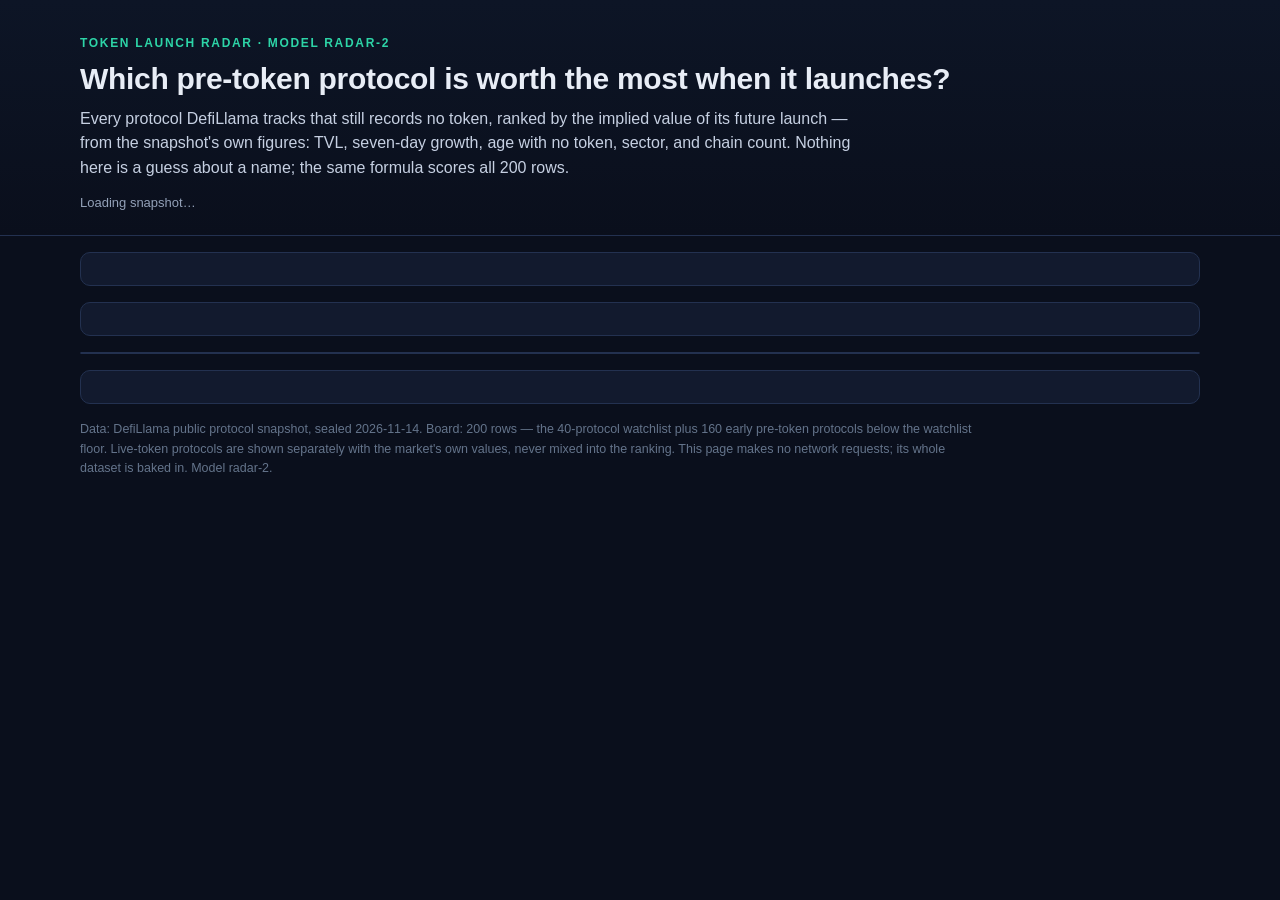
==== dashboard/index.html @ c3f850c4 "Token Launch Radar: 200-row board from 2026-11-14 DefiLlama snapshot, dashboard, dossier" ====
<!doctype html>
<html lang="en">
<head>
<meta charset="utf-8">
<meta name="viewport" content="width=device-width, initial-scale=1">
<title>Token Launch Radar — pre-token protocols, ranked by implied launch value</title>
<meta name="description" content="A static radar of pre-token DeFi protocols ranked by the implied value of their future token, with farm plans. Data: DefiLlama snapshot, 2026-11-14. No network.">
<link rel="stylesheet" href="app.css">
</head>
<body>
<header class="top">
  <div class="wrap">
    <p class="kicker">Token Launch Radar · model radar-2</p>
    <h1>Which pre-token protocol is worth the most when it launches?</h1>
    <p class="lede">Every protocol DefiLlama tracks that still records no token, ranked by the implied value of
    its future launch — from the snapshot's own figures: TVL, seven-day growth, age with no token,
    sector, and chain count. Nothing here is a guess about a name; the same formula scores all 200 rows.</p>
    <p class="meta" id="meta">Loading snapshot…</p>
  </div>
</header>
<main class="wrap" id="app">
  <section class="stats" id="stats" aria-label="Board statistics"></section>
  <section class="panel" id="cats" aria-label="Categories"></section>
  <section class="panel controls" id="controls" aria-label="Filters"></section>
  <section class="panel" id="detail" hidden aria-label="Protocol detail"></section>
  <section class="panel tablewrap" id="table" aria-label="Ranked board"></section>
  <section class="panel model" id="model" aria-label="How the model works"></section>
</main>
<footer class="wrap">
  <p>Data: DefiLlama public protocol snapshot, sealed 2026-11-14. Board: 200 rows — the 40-protocol
  watchlist plus 160 early pre-token protocols below the watchlist floor. Live-token protocols are
  shown separately with the market's own values, never mixed into the ranking. This page makes no
  network requests; its whole dataset is baked in. Model radar-2.</p>
</footer>
<script src="../data.js"></script>
<script src="app.js"></script>
</body>
</html>
---- dashboard/app.css ----
:root {
  --bg: #0a0f1c;
  --surface: #121a2e;
  --surface-2: #16213a;
  --border: #233150;
  --text: #e8edf6;
  --muted: #93a1b8;
  --faint: #64748b;
  --accent: #2dd4a7;
  --accent-dim: #1d7a61;
  --amber: #f5b544;
  --red: #f26d6d;
  --blue: #7aa2f7;
  --radius: 10px;
}
* { box-sizing: border-box; }
html { background: var(--bg); }
body {
  margin: 0;
  background: var(--bg);
  color: var(--text);
  font: 15px/1.55 -apple-system, "Segoe UI", Roboto, "Helvetica Neue", Arial, sans-serif;
  -webkit-font-smoothing: antialiased;
}
.wrap { max-width: 1160px; margin: 0 auto; padding: 0 20px; }
.top { padding: 34px 0 22px; border-bottom: 1px solid var(--border); background: linear-gradient(180deg, #0d1526, var(--bg)); }
.kicker { margin: 0 0 8px; color: var(--accent); font-size: 12px; font-weight: 700; letter-spacing: .14em; text-transform: uppercase; }
h1 { margin: 0 0 10px; font-size: 30px; line-height: 1.2; letter-spacing: -.01em; }
.lede { margin: 0 0 12px; max-width: 780px; color: #c6d0e2; font-size: 16px; }
.meta { margin: 0; color: var(--muted); font-size: 13px; }
main { padding: 20px 0 8px; }
.panel { background: var(--surface); border: 1px solid var(--border); border-radius: var(--radius); padding: 16px 18px; margin-bottom: 16px; }
.panel h2 { margin: 0 0 4px; font-size: 15px; }
.panel .sub { margin: 0 0 12px; color: var(--muted); font-size: 13px; }

/* stats */
.stats { display: grid; grid-template-columns: repeat(4, 1fr); gap: 12px; margin-bottom: 16px; }
.stat { background: var(--surface); border: 1px solid var(--border); border-radius: var(--radius); padding: 14px 16px; }
.stat b { display: block; font-size: 26px; line-height: 1.1; color: var(--accent); font-variant-numeric: tabular-nums; }
.stat span { color: var(--muted); font-size: 12.5px; }

/* category bars */
.catgrid { display: grid; grid-template-columns: repeat(2, 1fr); gap: 8px 22px; }
.cat { display: grid; grid-template-columns: 170px 1fr 74px 92px; align-items: center; gap: 10px; padding: 5px 8px; border-radius: 6px; border: 0; background: transparent; color: var(--text); font: inherit; font-size: 13.5px; text-align: left; cursor: pointer; }
.cat:hover, .cat.on { background: var(--surface-2); }
.cat.on { outline: 1px solid var(--accent-dim); }
.cat .bar { height: 8px; background: #1c2a47; border-radius: 4px; overflow: hidden; }
.cat .bar i { display: block; height: 100%; background: var(--accent); border-radius: 4px; }
.cat .n { color: var(--muted); text-align: right; font-variant-numeric: tabular-nums; }
.cat .tvl { text-align: right; font-variant-numeric: tabular-nums; }

/* controls */
.controls { display: flex; flex-wrap: wrap; gap: 10px; align-items: center; }
.controls input[type="search"], .controls select {
  background: var(--surface-2); color: var(--text); border: 1px solid var(--border);
  border-radius: 7px; padding: 8px 10px; font: inherit; font-size: 14px;
}
.controls input[type="search"] { flex: 1 1 220px; min-width: 180px; }
.controls select { cursor: pointer; }
.tabs { display: flex; gap: 6px; }
.tab {
  background: transparent; color: var(--muted); border: 1px solid var(--border);
  border-radius: 7px; padding: 8px 12px; font: inherit; font-size: 14px; cursor: pointer;
}
.tab[aria-pressed="true"] { background: var(--accent-dim); color: #fff; border-color: var(--accent-dim); }
.chk { display: inline-flex; gap: 6px; align-items: center; color: var(--muted); font-size: 14px; cursor: pointer; }
.count { margin-left: auto; color: var(--muted); font-size: 13px; }

/* table */
.tablewrap { padding: 0; overflow-x: auto; }
table { width: 100%; border-collapse: collapse; font-size: 14px; }
th, td { padding: 10px 9px; text-align: right; border-bottom: 1px solid var(--border); white-space: nowrap; font-variant-numeric: tabular-nums; }
/* Board table must fit its 1,118px container at a 1440px viewport (was 1,245px,
   clipping Implied value and hiding Risk): the Chains column wraps instead of
   forcing the table wider, and cell padding is trimmed 12px -> 9px. */
th:nth-child(4), td:nth-child(4) { white-space: normal; max-width: 150px; }
th:first-child, td:first-child { text-align: center; }
th:nth-child(2), td:nth-child(2), th:nth-child(3), td:nth-child(3) { text-align: left; }
th { color: var(--muted); font-size: 12px; text-transform: uppercase; letter-spacing: .05em; }
th button { background: none; border: 0; color: inherit; font: inherit; cursor: pointer; padding: 0; text-transform: inherit; letter-spacing: inherit; }
th button:hover { color: var(--text); }
tbody tr { cursor: pointer; }
tbody tr:hover, tbody tr.sel { background: var(--surface-2); }
td.name b { display: block; font-size: 14.5px; }
td.name small { color: var(--faint); font-size: 12px; }
.pos { color: var(--accent); }
.neg { color: var(--red); }
.implied { font-weight: 700; color: #fff; }
.tag { display: inline-block; margin-left: 6px; padding: 1px 6px; border-radius: 4px; font-size: 10.5px; font-weight: 700; letter-spacing: .04em; vertical-align: 1px; }
.tag.wl { background: #123f33; color: var(--accent); }
.tag.early { background: #1c2a47; color: var(--blue); }
.badge { display: inline-block; padding: 2px 8px; border-radius: 20px; font-size: 11.5px; font-weight: 700; letter-spacing: .03em; }
.badge.LOW { background: #123f33; color: var(--accent); }
.badge.MEDIUM { background: #3d2f10; color: var(--amber); }
.badge.HIGH { background: #3d1717; color: var(--red); }
.empty { padding: 28px; text-align: center; color: var(--muted); }
.empty button { margin-top: 10px; background: var(--accent-dim); color: #fff; border: 0; border-radius: 7px; padding: 8px 14px; font: inherit; cursor: pointer; }

/* detail */
#detail { border-color: var(--accent-dim); }
.detail-head { display: flex; flex-wrap: wrap; gap: 8px 16px; align-items: baseline; }
.detail-head h2 { font-size: 22px; margin: 0; }
.detail-head .cat { color: var(--muted); font-size: 13.5px; }
.detail-head .close { margin-left: auto; background: transparent; color: var(--muted); border: 1px solid var(--border); border-radius: 7px; padding: 5px 10px; font: inherit; cursor: pointer; }
.detail-grid { display: grid; grid-template-columns: 1fr 1fr; gap: 18px; margin-top: 12px; }
.detail-grid h3 { margin: 0 0 8px; font-size: 13px; text-transform: uppercase; letter-spacing: .06em; color: var(--muted); }
.big { font-size: 30px; font-weight: 800; color: var(--accent); font-variant-numeric: tabular-nums; }
.kv { display: grid; grid-template-columns: auto 1fr; gap: 3px 14px; font-size: 13.5px; }
.kv dt { color: var(--muted); }
.kv dd { margin: 0; text-align: right; font-variant-numeric: tabular-nums; }
.eq { font-family: ui-monospace, "SF Mono", Menlo, Consolas, monospace; font-size: 13px; background: var(--surface-2); border: 1px solid var(--border); border-radius: 7px; padding: 10px 12px; overflow-x: auto; white-space: nowrap; }
.reasons { margin: 8px 0 0; padding-left: 18px; color: #c6d0e2; font-size: 13.5px; }
.reasons li { margin-bottom: 3px; }
.steps { margin: 0; padding: 0; list-style: none; counter-reset: s; }
.steps li { counter-increment: s; position: relative; padding: 0 0 12px 34px; font-size: 13.5px; }
.steps li::before { content: counter(s); position: absolute; left: 0; top: 0; width: 22px; height: 22px; border-radius: 50%; background: var(--accent-dim); color: #fff; font-size: 12px; font-weight: 700; text-align: center; line-height: 22px; }
.steps li b { color: var(--accent); }
.steps .meta2 { display: block; color: var(--muted); font-size: 12.5px; }

/* model note */
.model p { margin: 0 0 8px; color: #c6d0e2; font-size: 13.5px; }
.model code { font-family: ui-monospace, "SF Mono", Menlo, Consolas, monospace; font-size: 12.5px; background: var(--surface-2); padding: 1px 5px; border-radius: 4px; }
footer { padding: 6px 20px 34px; color: var(--faint); font-size: 12.5px; }
footer p { margin: 0; max-width: 900px; }
@media (max-width: 760px) {
  .stats { grid-template-columns: repeat(2, 1fr); }
  .catgrid, .detail-grid { grid-template-columns: 1fr; }
  .cat { grid-template-columns: 130px 1fr 60px 80px; }
  h1 { font-size: 24px; }
}
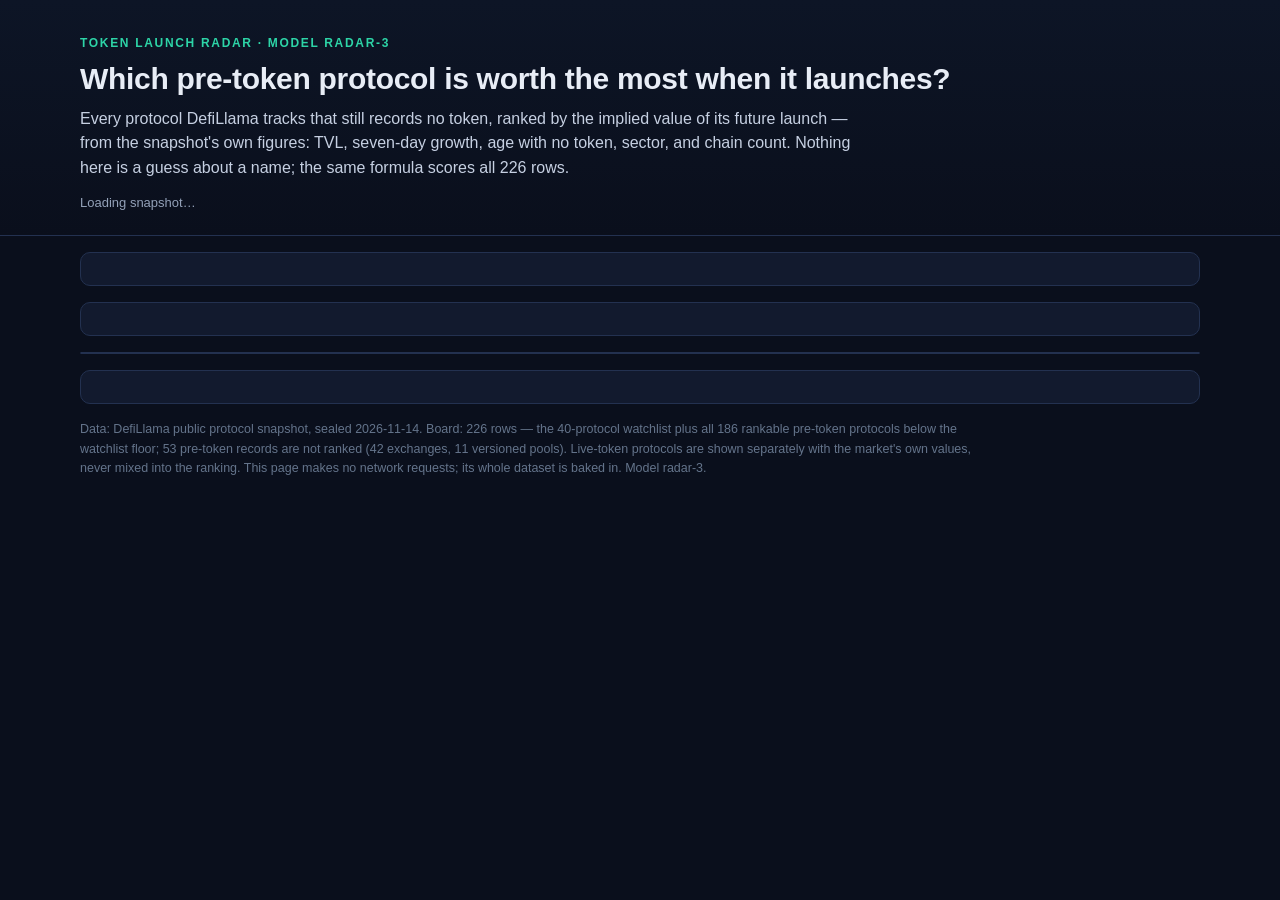
==== commit 7dae93fd: "Radar-3: full 226-row coverage, risk-adjusted value, seven-step farm plans" ====
--- a/dashboard/index.html
+++ b/dashboard/index.html
@@ -10,11 +10,11 @@
 <body>
 <header class="top">
   <div class="wrap">
-    <p class="kicker">Token Launch Radar · model radar-2</p>
+    <p class="kicker">Token Launch Radar · model radar-3</p>
     <h1>Which pre-token protocol is worth the most when it launches?</h1>
     <p class="lede">Every protocol DefiLlama tracks that still records no token, ranked by the implied value of
     its future launch — from the snapshot's own figures: TVL, seven-day growth, age with no token,
-    sector, and chain count. Nothing here is a guess about a name; the same formula scores all 200 rows.</p>
+    sector, and chain count. Nothing here is a guess about a name; the same formula scores all 226 rows.</p>
     <p class="meta" id="meta">Loading snapshot…</p>
   </div>
 </header>
@@ -27,10 +27,11 @@
   <section class="panel model" id="model" aria-label="How the model works"></section>
 </main>
 <footer class="wrap">
-  <p>Data: DefiLlama public protocol snapshot, sealed 2026-11-14. Board: 200 rows — the 40-protocol
-  watchlist plus 160 early pre-token protocols below the watchlist floor. Live-token protocols are
+  <p>Data: DefiLlama public protocol snapshot, sealed 2026-11-14. Board: 226 rows — the 40-protocol
+  watchlist plus all 186 rankable pre-token protocols below the watchlist floor; 53 pre-token
+  records are not ranked (42 exchanges, 11 versioned pools). Live-token protocols are
   shown separately with the market's own values, never mixed into the ranking. This page makes no
-  network requests; its whole dataset is baked in. Model radar-2.</p>
+  network requests; its whole dataset is baked in. Model radar-3.</p>
 </footer>
 <script src="../data.js"></script>
 <script src="app.js"></script>
--- a/dashboard/app.css
+++ b/dashboard/app.css
@@ -34,9 +34,9 @@
 .panel .sub { margin: 0 0 12px; color: var(--muted); font-size: 13px; }
 
 /* stats */
-.stats { display: grid; grid-template-columns: repeat(4, 1fr); gap: 12px; margin-bottom: 16px; }
+.stats { display: grid; grid-template-columns: repeat(5, 1fr); gap: 12px; margin-bottom: 16px; }
 .stat { background: var(--surface); border: 1px solid var(--border); border-radius: var(--radius); padding: 14px 16px; }
-.stat b { display: block; font-size: 26px; line-height: 1.1; color: var(--accent); font-variant-numeric: tabular-nums; }
+.stat b { display: block; font-size: 24px; line-height: 1.1; color: var(--accent); font-variant-numeric: tabular-nums; }
 .stat span { color: var(--muted); font-size: 12.5px; }
 
 /* category bars */
@@ -105,6 +105,8 @@
 .detail-grid { display: grid; grid-template-columns: 1fr 1fr; gap: 18px; margin-top: 12px; }
 .detail-grid h3 { margin: 0 0 8px; font-size: 13px; text-transform: uppercase; letter-spacing: .06em; color: var(--muted); }
 .big { font-size: 30px; font-weight: 800; color: var(--accent); font-variant-numeric: tabular-nums; }
+.adjline { margin: -8px 0 12px; color: var(--muted); font-size: 13px; }
+.adjline b { color: var(--text); font-variant-numeric: tabular-nums; }
 .kv { display: grid; grid-template-columns: auto 1fr; gap: 3px 14px; font-size: 13.5px; }
 .kv dt { color: var(--muted); }
 .kv dd { margin: 0; text-align: right; font-variant-numeric: tabular-nums; }
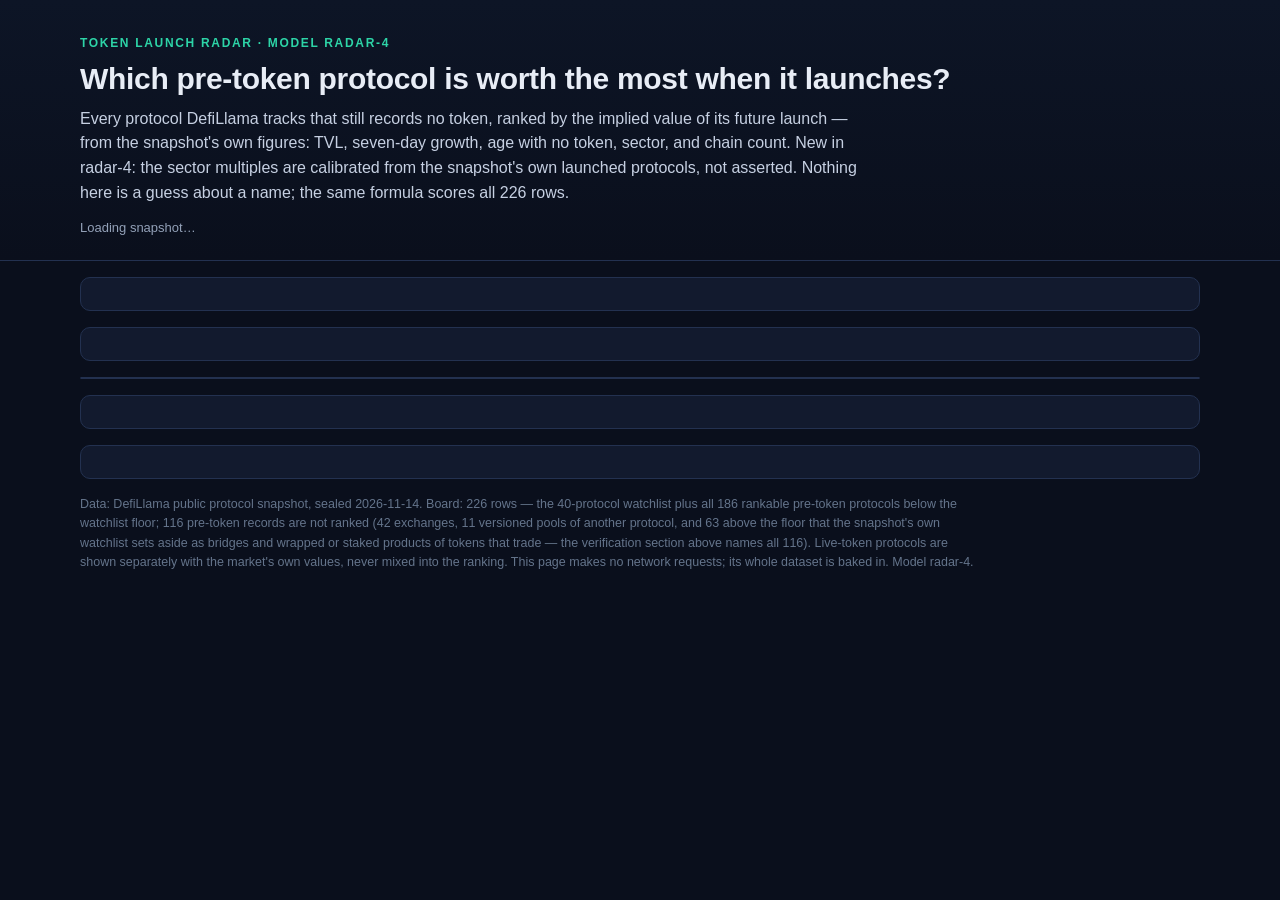
==== commit 74eca529: "Radar v4: calibrated sector multiples, value waterfall, compare view, verification section" ====
--- a/dashboard/index.html
+++ b/dashboard/index.html
@@ -10,11 +10,12 @@
 <body>
 <header class="top">
   <div class="wrap">
-    <p class="kicker">Token Launch Radar · model radar-3</p>
+    <p class="kicker">Token Launch Radar · model radar-4</p>
     <h1>Which pre-token protocol is worth the most when it launches?</h1>
     <p class="lede">Every protocol DefiLlama tracks that still records no token, ranked by the implied value of
     its future launch — from the snapshot's own figures: TVL, seven-day growth, age with no token,
-    sector, and chain count. Nothing here is a guess about a name; the same formula scores all 226 rows.</p>
+    sector, and chain count. New in radar-4: the sector multiples are calibrated from the snapshot's own
+    launched protocols, not asserted. Nothing here is a guess about a name; the same formula scores all 226 rows.</p>
     <p class="meta" id="meta">Loading snapshot…</p>
   </div>
 </header>
@@ -23,15 +24,19 @@
   <section class="panel" id="cats" aria-label="Categories"></section>
   <section class="panel controls" id="controls" aria-label="Filters"></section>
   <section class="panel" id="detail" hidden aria-label="Protocol detail"></section>
+  <section class="panel" id="compare" hidden aria-label="Compare two protocols"></section>
   <section class="panel tablewrap" id="table" aria-label="Ranked board"></section>
   <section class="panel model" id="model" aria-label="How the model works"></section>
+  <section class="panel model" id="verify" aria-label="Verify this board"></section>
 </main>
 <footer class="wrap">
   <p>Data: DefiLlama public protocol snapshot, sealed 2026-11-14. Board: 226 rows — the 40-protocol
-  watchlist plus all 186 rankable pre-token protocols below the watchlist floor; 53 pre-token
-  records are not ranked (42 exchanges, 11 versioned pools). Live-token protocols are
+  watchlist plus all 186 rankable pre-token protocols below the watchlist floor; 116 pre-token
+  records are not ranked (42 exchanges, 11 versioned pools of another protocol, and 63 above the
+  floor that the snapshot's own watchlist sets aside as bridges and wrapped or staked products of
+  tokens that trade — the verification section above names all 116). Live-token protocols are
   shown separately with the market's own values, never mixed into the ranking. This page makes no
-  network requests; its whole dataset is baked in. Model radar-3.</p>
+  network requests; its whole dataset is baked in. Model radar-4.</p>
 </footer>
 <script src="../data.js"></script>
 <script src="app.js"></script>
--- a/dashboard/app.css
+++ b/dashboard/app.css
@@ -122,6 +122,41 @@
 /* model note */
 .model p { margin: 0 0 8px; color: #c6d0e2; font-size: 13.5px; }
 .model code { font-family: ui-monospace, "SF Mono", Menlo, Consolas, monospace; font-size: 12.5px; background: var(--surface-2); padding: 1px 5px; border-radius: 4px; }
+/* risk strip */
+.riskstrip { grid-column: 1 / -1; background: var(--surface); border: 1px solid var(--border); border-radius: var(--radius); padding: 12px 16px; }
+.riskbar { display: flex; height: 10px; border-radius: 5px; overflow: hidden; background: #1c2a47; }
+.riskbar i { display: block; height: 100%; }
+.riskbar i.LOW { background: var(--accent); }
+.riskbar i.MEDIUM { background: var(--amber); }
+.riskbar i.HIGH { background: var(--red); }
+.risklegend { margin: 8px 0 0; color: var(--muted); font-size: 12.5px; }
+.risklegend b.LOW { color: var(--accent); }
+.risklegend b.MEDIUM { color: var(--amber); }
+.risklegend b.HIGH { color: var(--red); }
+
+/* calibration + verification tables */
+.calib { font-size: 13px; margin: 4px 0 12px; }
+.calib th, .calib td { white-space: normal; }
+.calib td.l, .calib th.l { text-align: left; }
+.vkv { max-width: 860px; }
+.vkv dd { text-align: left; word-break: break-all; }
+.mono { font-family: ui-monospace, "SF Mono", Menlo, Consolas, monospace; font-size: 12px; }
+details summary { cursor: pointer; color: var(--accent); font-size: 13.5px; margin-top: 6px; }
+.excluded { columns: 2; column-gap: 28px; margin: 10px 0 2px; padding-left: 18px; font-size: 12.5px; color: #c6d0e2; }
+.excluded li { margin-bottom: 3px; break-inside: avoid; }
+.excluded span { color: var(--muted); }
+
+/* value waterfall */
+.fall { margin: 0 0 14px; padding: 0; list-style: none; font-size: 13px; }
+.fall li { display: flex; justify-content: space-between; gap: 14px; padding: 5px 0; border-bottom: 1px dashed var(--border); }
+.fall li span { color: var(--muted); }
+.fall li b { font-variant-numeric: tabular-nums; white-space: nowrap; }
+
+/* compare table */
+.cmp { font-size: 13.5px; }
+.cmp th, .cmp td { white-space: normal; }
+.cmp td.l { text-align: left; color: var(--muted); }
+
 footer { padding: 6px 20px 34px; color: var(--faint); font-size: 12.5px; }
 footer p { margin: 0; max-width: 900px; }
 @media (max-width: 760px) {
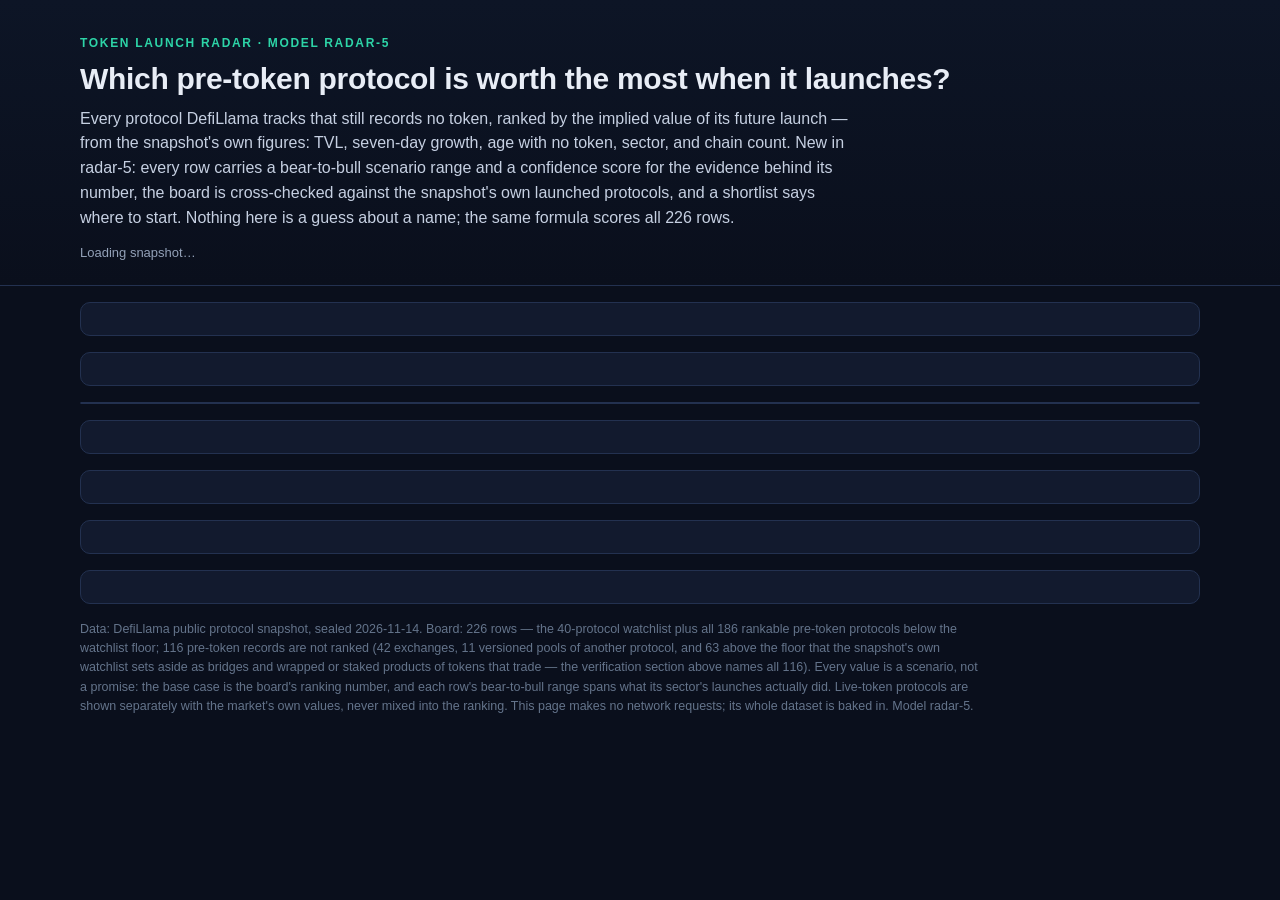
==== commit bdf58a67: "Radar v5: scenario ranges, confidence scores, cross-check validation, shortlist and avoid list" ====
--- a/dashboard/index.html
+++ b/dashboard/index.html
@@ -10,12 +10,14 @@
 <body>
 <header class="top">
   <div class="wrap">
-    <p class="kicker">Token Launch Radar · model radar-4</p>
+    <p class="kicker">Token Launch Radar · model radar-5</p>
     <h1>Which pre-token protocol is worth the most when it launches?</h1>
     <p class="lede">Every protocol DefiLlama tracks that still records no token, ranked by the implied value of
     its future launch — from the snapshot's own figures: TVL, seven-day growth, age with no token,
-    sector, and chain count. New in radar-4: the sector multiples are calibrated from the snapshot's own
-    launched protocols, not asserted. Nothing here is a guess about a name; the same formula scores all 226 rows.</p>
+    sector, and chain count. New in radar-5: every row carries a bear-to-bull scenario range and a
+    confidence score for the evidence behind its number, the board is cross-checked against the
+    snapshot's own launched protocols, and a shortlist says where to start. Nothing here is a guess
+    about a name; the same formula scores all 226 rows.</p>
     <p class="meta" id="meta">Loading snapshot…</p>
   </div>
 </header>
@@ -26,7 +28,9 @@
   <section class="panel" id="detail" hidden aria-label="Protocol detail"></section>
   <section class="panel" id="compare" hidden aria-label="Compare two protocols"></section>
   <section class="panel tablewrap" id="table" aria-label="Ranked board"></section>
+  <section class="panel" id="picks" aria-label="Shortlist and avoid list"></section>
   <section class="panel model" id="model" aria-label="How the model works"></section>
+  <section class="panel model" id="valid" aria-label="Cross-check against launched protocols"></section>
   <section class="panel model" id="verify" aria-label="Verify this board"></section>
 </main>
 <footer class="wrap">
@@ -34,9 +38,11 @@
   watchlist plus all 186 rankable pre-token protocols below the watchlist floor; 116 pre-token
   records are not ranked (42 exchanges, 11 versioned pools of another protocol, and 63 above the
   floor that the snapshot's own watchlist sets aside as bridges and wrapped or staked products of
-  tokens that trade — the verification section above names all 116). Live-token protocols are
-  shown separately with the market's own values, never mixed into the ranking. This page makes no
-  network requests; its whole dataset is baked in. Model radar-4.</p>
+  tokens that trade — the verification section above names all 116). Every value is a scenario, not
+  a promise: the base case is the board's ranking number, and each row's bear-to-bull range spans
+  what its sector's launches actually did. Live-token protocols are shown separately with the
+  market's own values, never mixed into the ranking. This page makes no network requests; its
+  whole dataset is baked in. Model radar-5.</p>
 </footer>
 <script src="../data.js"></script>
 <script src="app.js"></script>
--- a/dashboard/app.css
+++ b/dashboard/app.css
@@ -165,3 +165,45 @@
   .cat { grid-template-columns: 130px 1fr 60px 80px; }
   h1 { font-size: 24px; }
 }
+
+/* scenario range bar (radar-5): bear-to-bull span on the board's log scale, base ticked */
+.rng { position: relative; display: block; width: 84px; height: 6px; margin-top: 5px; background: #1c2a47; border-radius: 3px; }
+.rng i { position: absolute; top: 0; height: 100%; background: var(--accent-dim); border-radius: 3px; }
+.rng b { position: absolute; top: -2px; width: 2px; height: 10px; background: #fff; border-radius: 1px; transform: translateX(-1px); }
+.rng.wide { width: 100%; height: 8px; margin: 8px 0 4px; }
+.rng.wide b { height: 12px; }
+.tablenote { padding: 10px 16px 12px; color: var(--muted); font-size: 12.5px; margin: 0; }
+
+/* confidence score: the evidence behind a row's number */
+.cf { font-weight: 700; font-variant-numeric: tabular-nums; }
+.cf.HIGH { color: var(--accent); }
+.cf.MEDIUM { color: var(--amber); }
+.cf.LOW { color: var(--red); }
+td .cf { font-size: 13.5px; }
+
+/* scenario block in the detail view */
+.scen { background: var(--surface-2); border: 1px solid var(--border); border-radius: 8px; padding: 12px 14px; margin: 0 0 12px; }
+.scen-head { color: var(--muted); font-size: 12px; text-transform: uppercase; letter-spacing: .06em; margin-bottom: 8px; }
+.scen-vals { display: flex; flex-wrap: wrap; gap: 6px 18px; font-size: 13.5px; color: var(--muted); }
+.scen-vals b { color: var(--text); font-variant-numeric: tabular-nums; }
+.scen-vals .base b { color: var(--accent); }
+.scen-note { margin: 8px 0 0; color: var(--muted); font-size: 12.5px; }
+.scen-note b { color: var(--text); }
+
+/* shortlist + avoid list */
+.pickgrid { display: grid; grid-template-columns: repeat(2, 1fr); gap: 10px; }
+.pick { display: block; width: 100%; text-align: left; background: var(--surface-2); border: 1px solid var(--border); border-radius: 8px; padding: 12px 14px; color: var(--text); font: inherit; cursor: pointer; }
+.pick:hover { border-color: var(--accent-dim); }
+.pick b { font-size: 15px; }
+.pickval { display: block; color: var(--accent); font-weight: 700; font-size: 13.5px; margin: 3px 0; font-variant-numeric: tabular-nums; }
+.pickwhy { display: block; color: #c6d0e2; font-size: 13px; margin-bottom: 8px; }
+.pickmeta { display: block; }
+.basket { margin: 14px 0 4px; color: #c6d0e2; font-size: 13.5px; }
+.basket b { color: var(--accent); font-variant-numeric: tabular-nums; }
+.avoidhead { margin: 16px 0 6px; font-size: 13px; text-transform: uppercase; letter-spacing: .06em; color: var(--red); }
+.avoid { margin: 0; padding-left: 18px; color: #c6d0e2; font-size: 13.5px; }
+.avoid li { margin-bottom: 5px; }
+.avoid .pickval { display: inline; margin: 0; color: var(--amber); }
+.avoidname { background: none; border: 0; padding: 0; color: var(--text); font: inherit; cursor: pointer; }
+.avoidname:hover { color: var(--accent); }
+@media (max-width: 760px) { .pickgrid { grid-template-columns: 1fr; } }
